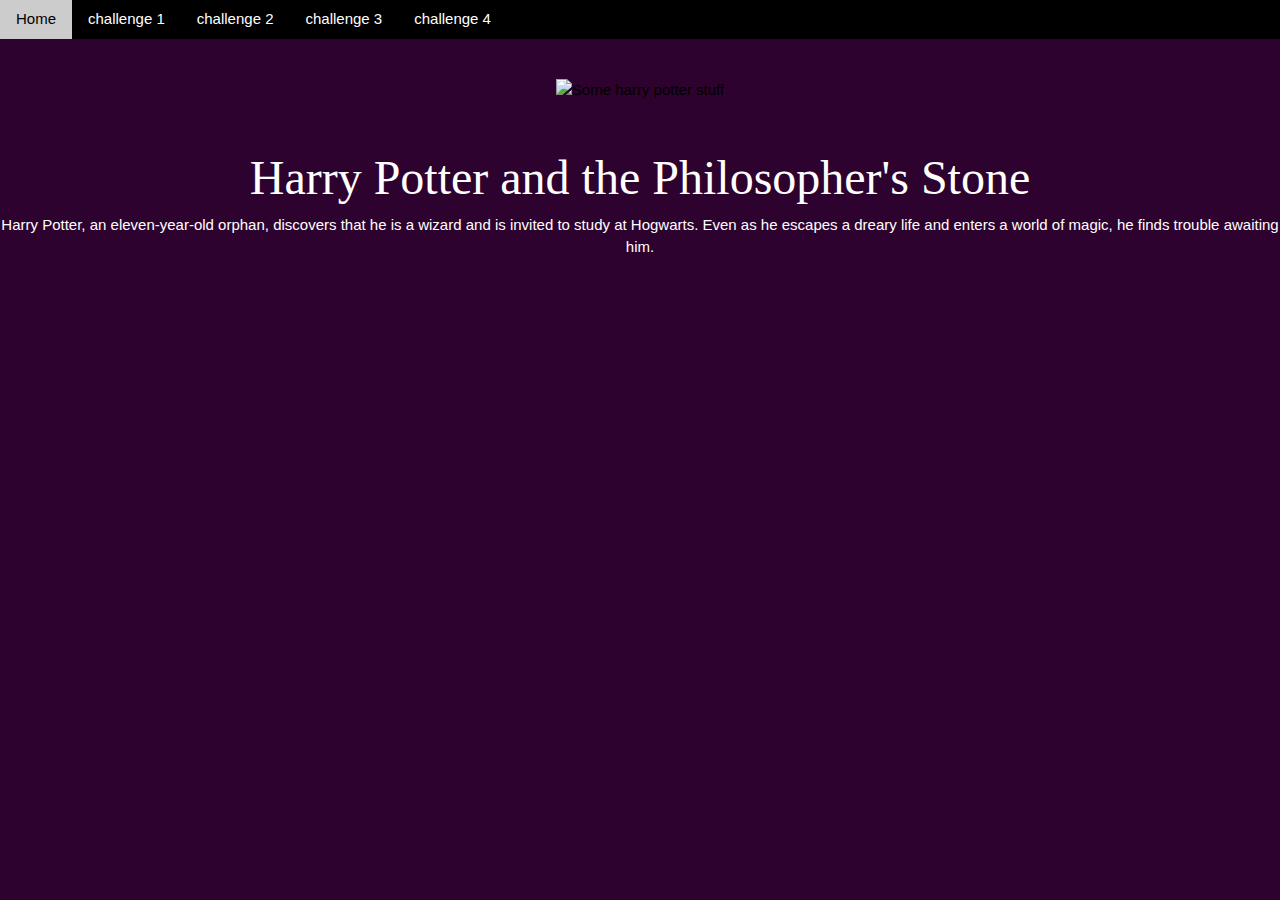
==== challenge1/index.html @ 29939b83 "MODIFIED on my own according to task" ====
<!DOCTYPE html>
<html lang="en">

<head>
    <meta charset="UTF-8">
    <meta http-equiv="X-UA-Compatible" content="IE=edge">
    <meta name="viewport" content="width=device-width, initial-scale=1.0">
    <link rel="stylesheet" href="https://www.w3schools.com/w3css/4/w3.css">
    <link rel="stylesheet" href="./style.css">
    <title>CSS challenge</title>
</head>

<body>
    <!-- NAV BAR - DON'T TOUCH ME -->
    <div class="w3-bar w3-black">
        <a href="/index.html" class="w3-bar-item w3-button">Home</a>
        <a href="/challenge1/index.html" class="w3-bar-item w3-button">challenge 1</a>
        <a href="/challenge2/index.html" class="w3-bar-item w3-button">challenge 2</a>
        <a href="/challenge3/index.html" class="w3-bar-item w3-button">challenge 3</a>
        <a href="/challenge4/index.html" class="w3-bar-item w3-button">challenge 4</a>
    </div>

    <!-- YOUR CODE DOWN HERE  -->
    <div class="container-pic">
    <img class="harry-pic" src="/assets/harrypotter.jpg" alt="Some harry potter stuff">
    </div>

    <div class="container-title">
            Harry Potter and the Philosopher's Stone
    </div>
    <div class="container-paragraph">
            Harry Potter, an eleven-year-old orphan, discovers that he is a wizard
            and is invited to study at Hogwarts. Even as he escapes a dreary life and enters a world of magic,
            he finds trouble awaiting him.
    </div>
</body>

</html>
---- challenge1/style.css ----
body{
    background-color: rgb(46, 2, 46);
}


.container-pic{

    text-align: center;
    padding: 40px;
    
}

.harry-pic{

    width: 240px;
    height:400px;
}

.container-title{
    font-size: 48px;
    font-family: Papyrus,fantasy;
    color:white;
    text-align: center;
}

.container-paragraph{
    color:white;
    text-align: center;

}
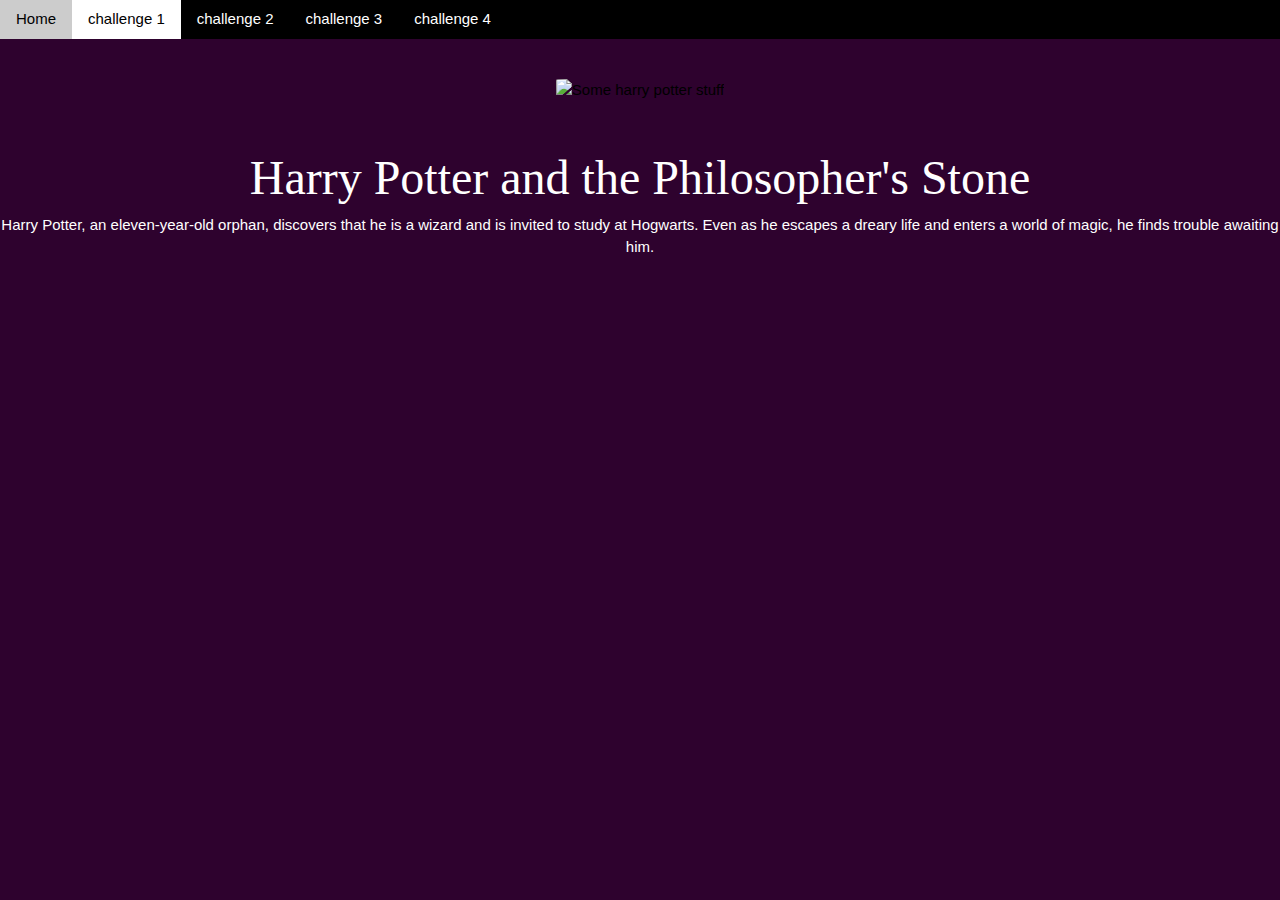
==== commit 9dc65415: "MODIFIED after instructors solution" ====
--- a/challenge1/index.html
+++ b/challenge1/index.html
@@ -14,7 +14,7 @@
     <!-- NAV BAR - DON'T TOUCH ME -->
     <div class="w3-bar w3-black">
         <a href="/index.html" class="w3-bar-item w3-button">Home</a>
-        <a href="/challenge1/index.html" class="w3-bar-item w3-button">challenge 1</a>
+        <a href="/challenge1/index.html" id="challenge-1" class="w3-bar-item w3-button">challenge 1</a>
         <a href="/challenge2/index.html" class="w3-bar-item w3-button">challenge 2</a>
         <a href="/challenge3/index.html" class="w3-bar-item w3-button">challenge 3</a>
         <a href="/challenge4/index.html" class="w3-bar-item w3-button">challenge 4</a>
--- a/challenge1/style.css
+++ b/challenge1/style.css
@@ -2,7 +2,10 @@
     background-color: rgb(46, 2, 46);
 }
 
-
+#challenge-1{
+    background-color:white;
+    color:black;
+}
 .container-pic{
 
     text-align: center;
@@ -14,6 +17,7 @@
 
     width: 240px;
     height:400px;
+    border-radius: 5%;
 }
 
 .container-title{
